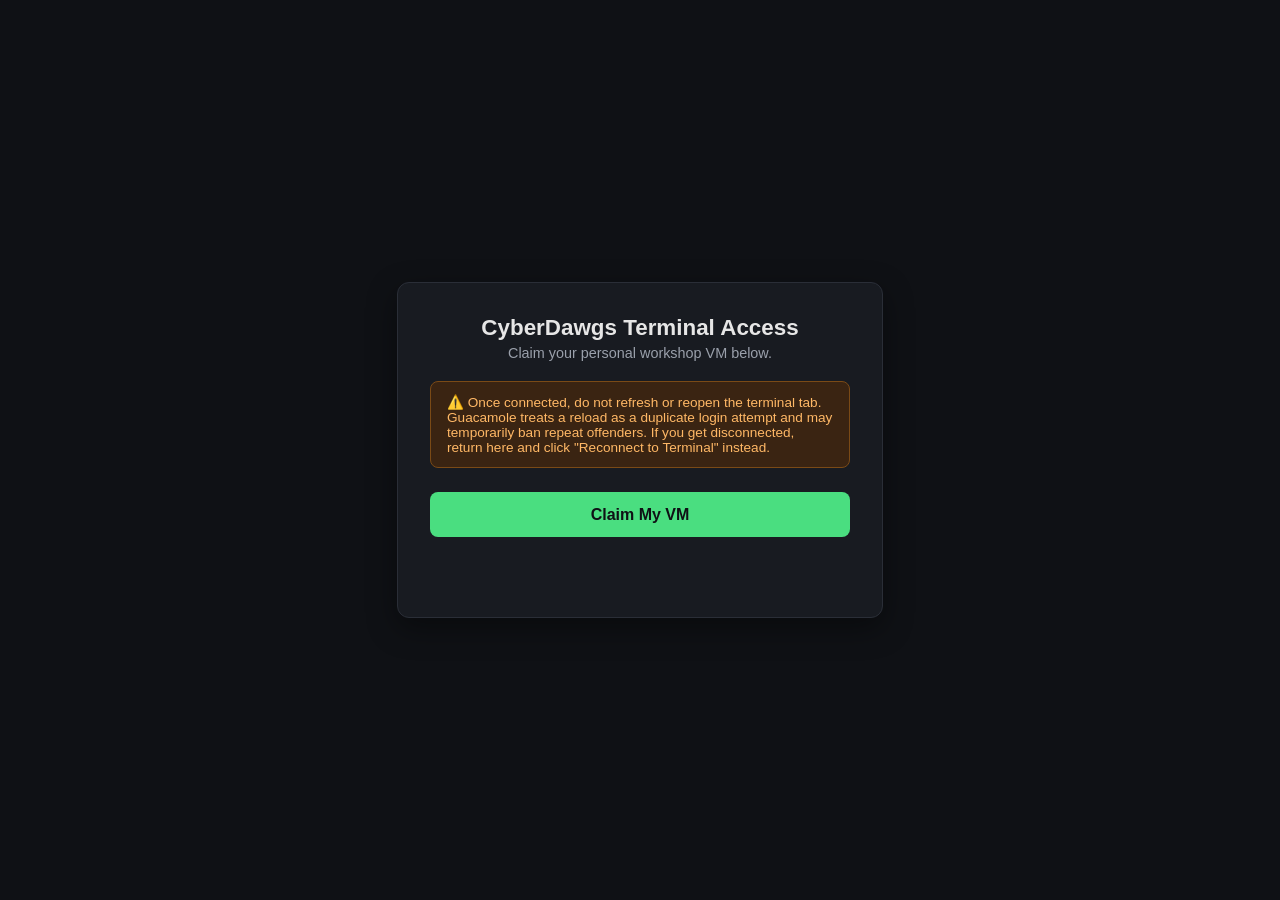
==== index.html @ a0c0eadc "VM distribution functional, add frontend for claiming links" ====
<!doctype html>
<html lang="en">
	<head>
		<meta charset="UTF-8">
		<meta name="viewport" content="width=device-width, initial-scale=1.0">
		<title>DawgSec Workshop VM Distribution</title>
		<style>
			:root {
				color-scheme: dark;
			}

			body {
				margin: 0;
				min-height: 100vh;
				display: flex;
				align-items: center;
				justify-content: center;
				background: #0f1115;
				color: #e6e6e6;
				font-family: -apple-system, BlinkMacSystemFont, "Segoe UI", Roboto, sans-serif;
			}

			.portal-container {
				width: 100%;
				max-width: 420px;
				margin: 1.5rem;
				padding: 2rem;
				background: #181b21;
				border: 1px solid #2a2e37;
				border-radius: 12px;
				box-shadow: 0 10px 30px rgba(0, 0, 0, 0.4);
				text-align: center;
			}

			h2 {
				margin: 0 0 0.25rem;
				font-size: 1.4rem;
			}

			.subtitle {
				margin: 0 0 1.25rem;
				color: #9aa0ab;
				font-size: 0.9rem;
			}

			#warning-banner {
				background: #3a2412;
				border: 1px solid #7a4a16;
				color: #ffb866;
				border-radius: 8px;
				padding: 0.75rem 1rem;
				font-size: 0.85rem;
				text-align: left;
				margin-bottom: 1.5rem;
			}

			#claim-btn {
				width: 100%;
				padding: 0.85rem 1rem;
				font-size: 1rem;
				font-weight: 600;
				color: #0f1115;
				background: #4ade80;
				border: none;
				border-radius: 8px;
				cursor: pointer;
				transition: background 0.15s ease, transform 0.05s ease;
			}

			#claim-btn:hover:not(:disabled) {
				background: #3fce72;
			}

			#claim-btn:active:not(:disabled) {
				transform: scale(0.99);
			}

			#claim-btn:disabled {
				background: #2a2e37;
				color: #6b7280;
				cursor: not-allowed;
			}

			#status-message {
				margin-top: 1rem;
				min-height: 1.2em;
				font-size: 0.9rem;
				color: #9aa0ab;
			}
		</style>
	</head>
	<body>
		<div class="portal-container">
			<h2>CyberDawgs Terminal Access</h2>
			<p class="subtitle">Claim your personal workshop VM below.</p>

			<div id="warning-banner">
				⚠️ Once connected, do not refresh or reopen the terminal tab. Guacamole
				treats a reload as a duplicate login attempt and may temporarily ban
				repeat offenders. If you get disconnected, return here and click
				"Reconnect to Terminal" instead.
			</div>

			<button id="claim-btn" onclick="handleTerminalAccess()">Claim My VM</button>
			<p id="status-message"></p>
		</div>

		<script>
			// 1. Check for existing session on page load
			const existingUrl = localStorage.getItem("assigned_vm_url");
			const btn = document.getElementById("claim-btn");
			const status = document.getElementById("status-message");

			if (existingUrl) {
				btn.innerText = "Reconnect to Terminal";
				status.innerText = "You already have an assigned machine.";
			}

			async function handleTerminalAccess() {
				// 2. If they already have a VM, just redirect them back to it
				if (existingUrl) {
					status.innerText = "Redirecting...";
					window.location.href = existingUrl;
					return;
				}

				// 3. Otherwise, pull a new VM from the backend queue
				btn.disabled = true;
				status.innerText = "Assigning your machine...";

				try {
					const response = await fetch('/api/claim');
					const data = await response.json();

					if (response.ok) {
						// Save the exact URL so they can reload/return later
						localStorage.setItem("assigned_vm_url", data.url);
						status.innerText = "VM claimed! Redirecting...";

						// Direct redirect instead of popup
						window.location.href = data.url;
					} else {
						status.innerText = data.detail;
						btn.disabled = false;
					}
				} catch (error) {
					status.innerText = "Network error. Please try again.";
					btn.disabled = false;
				}
			}
		</script>
	</body>
</html>
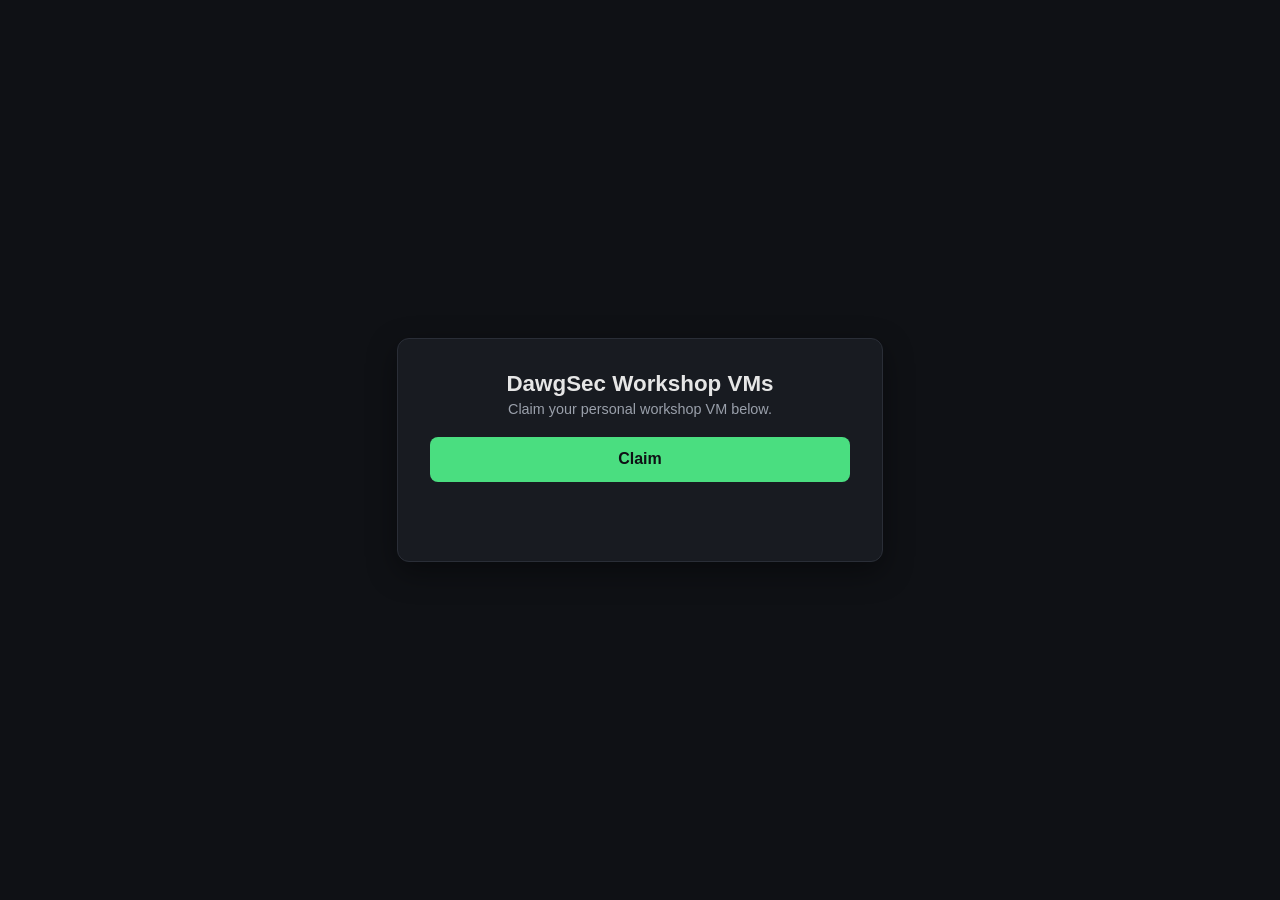
==== commit e60b5194: "Enable dynamically adding vms" ====
--- a/index.html
+++ b/index.html
@@ -43,17 +43,6 @@
 				font-size: 0.9rem;
 			}
 
-			#warning-banner {
-				background: #3a2412;
-				border: 1px solid #7a4a16;
-				color: #ffb866;
-				border-radius: 8px;
-				padding: 0.75rem 1rem;
-				font-size: 0.85rem;
-				text-align: left;
-				margin-bottom: 1.5rem;
-			}
-
 			#claim-btn {
 				width: 100%;
 				padding: 0.85rem 1rem;
@@ -91,17 +80,10 @@
 	</head>
 	<body>
 		<div class="portal-container">
-			<h2>CyberDawgs Terminal Access</h2>
+			<h2>DawgSec Workshop VMs</h2>
 			<p class="subtitle">Claim your personal workshop VM below.</p>
 
-			<div id="warning-banner">
-				⚠️ Once connected, do not refresh or reopen the terminal tab. Guacamole
-				treats a reload as a duplicate login attempt and may temporarily ban
-				repeat offenders. If you get disconnected, return here and click
-				"Reconnect to Terminal" instead.
-			</div>
-
-			<button id="claim-btn" onclick="handleTerminalAccess()">Claim My VM</button>
+			<button id="claim-btn" onclick="handleTerminalAccess()">Claim</button>
 			<p id="status-message"></p>
 		</div>
 
@@ -112,7 +94,7 @@
 			const status = document.getElementById("status-message");
 
 			if (existingUrl) {
-				btn.innerText = "Reconnect to Terminal";
+				btn.innerText = "Reconnect";
 				status.innerText = "You already have an assigned machine.";
 			}
 
